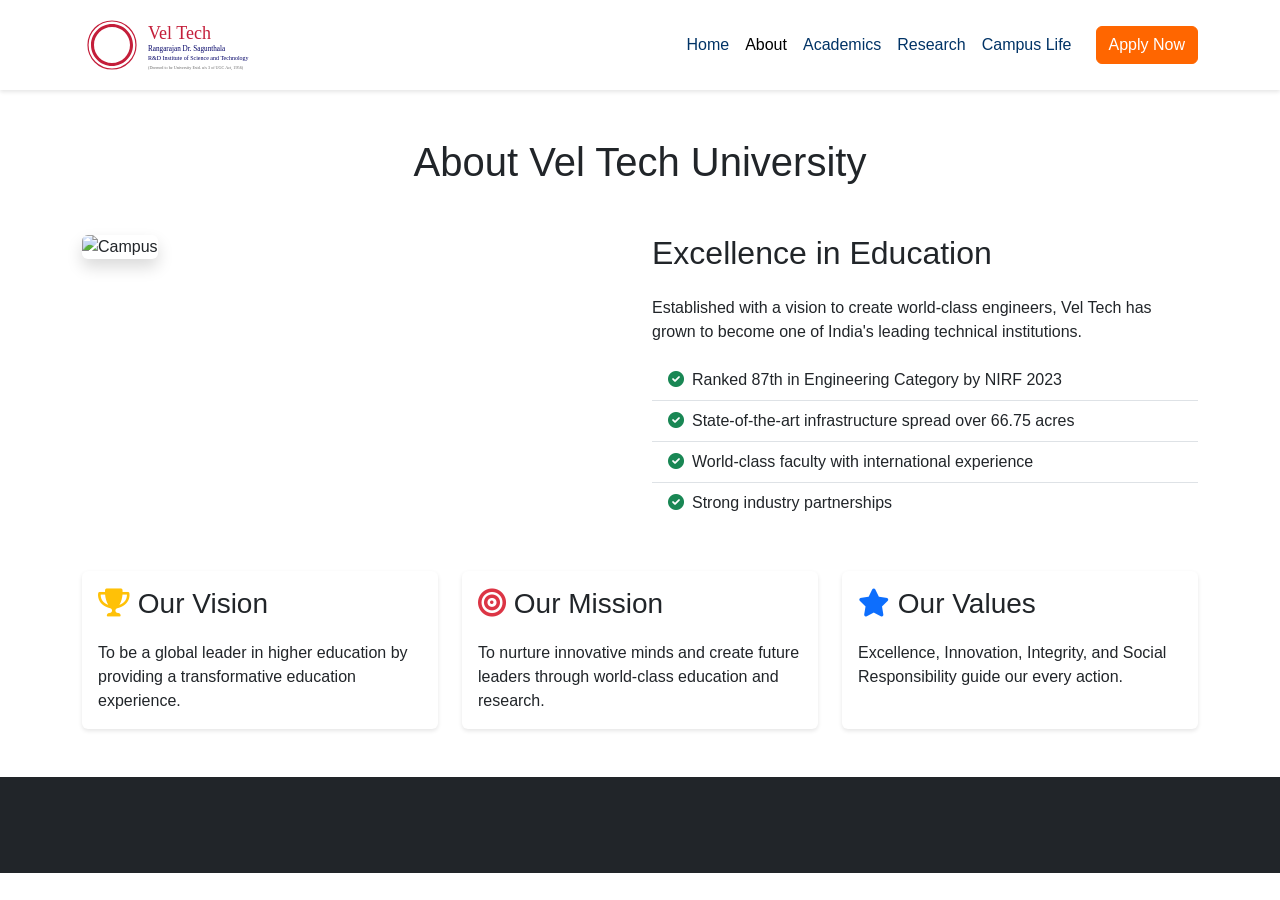
==== about.html @ 929e0588 "Added logo to all pages" ====
<!DOCTYPE html>
<html lang="en">
<head>
    <meta charset="UTF-8">
    <meta name="viewport" content="width=device-width, initial-scale=1.0">
    <title>About - Vel Tech University</title>
    <link rel="stylesheet" href="https://cdnjs.cloudflare.com/ajax/libs/font-awesome/6.0.0/css/all.min.css">
    <link href="https://cdn.jsdelivr.net/npm/bootstrap@5.3.0/dist/css/bootstrap.min.css" rel="stylesheet">
    <link rel="stylesheet" href="styles.css">
</head>
<body>
    <!-- Include the same navbar as index.html -->
    <nav class="navbar navbar-expand-lg navbar-light bg-white">
        <div class="container">
            <a class="navbar-brand" href="index.html">
                <img src="assets/veltech-logo.svg" alt="Vel Tech Rangarajan Dr. Sagunthala R&D Institute of Science and Technology" height="60">
            </a>
            <button class="navbar-toggler" type="button" data-bs-toggle="collapse" data-bs-target="#navbarNav">
                <span class="navbar-toggler-icon"></span>
            </button>
            <div class="collapse navbar-collapse" id="navbarNav">
                <ul class="navbar-nav ms-auto">
                    <li class="nav-item"><a class="nav-link" href="index.html">Home</a></li>
                    <li class="nav-item"><a class="nav-link active" href="about.html">About</a></li>
                    <li class="nav-item"><a class="nav-link" href="academics.html">Academics</a></li>
                    <li class="nav-item"><a class="nav-link" href="research.html">Research</a></li>
                    <li class="nav-item"><a class="nav-link" href="#">Campus Life</a></li>
                </ul>
                <button class="btn btn-primary ms-3" data-bs-toggle="modal" data-bs-target="#applyNowModal">Apply Now</button>
            </div>
        </div>
    </nav>

    <!-- About Content -->
    <div class="container py-5">
        <h1 class="text-center mb-5">About Vel Tech University</h1>
        
        <div class="row mb-5">
            <div class="col-md-6">
                <img src="images/campus-1.jpg" alt="Campus" class="img-fluid rounded shadow">
            </div>
            <div class="col-md-6">
                <h2 class="mb-4">Excellence in Education</h2>
                <p>Established with a vision to create world-class engineers, Vel Tech has grown to become one of India's leading technical institutions.</p>
                <ul class="list-group list-group-flush">
                    <li class="list-group-item"><i class="fas fa-check-circle text-success me-2"></i>Ranked 87th in Engineering Category by NIRF 2023</li>
                    <li class="list-group-item"><i class="fas fa-check-circle text-success me-2"></i>State-of-the-art infrastructure spread over 66.75 acres</li>
                    <li class="list-group-item"><i class="fas fa-check-circle text-success me-2"></i>World-class faculty with international experience</li>
                    <li class="list-group-item"><i class="fas fa-check-circle text-success me-2"></i>Strong industry partnerships</li>
                </ul>
            </div>
        </div>

        <div class="row g-4">
            <div class="col-md-4">
                <div class="card h-100">
                    <div class="card-body">
                        <h3 class="card-title"><i class="fas fa-trophy text-warning mb-3"></i> Our Vision</h3>
                        <p class="card-text">To be a global leader in higher education by providing a transformative education experience.</p>
                    </div>
                </div>
            </div>
            <div class="col-md-4">
                <div class="card h-100">
                    <div class="card-body">
                        <h3 class="card-title"><i class="fas fa-bullseye text-danger mb-3"></i> Our Mission</h3>
                        <p class="card-text">To nurture innovative minds and create future leaders through world-class education and research.</p>
                    </div>
                </div>
            </div>
            <div class="col-md-4">
                <div class="card h-100">
                    <div class="card-body">
                        <h3 class="card-title"><i class="fas fa-star text-primary mb-3"></i> Our Values</h3>
                        <p class="card-text">Excellence, Innovation, Integrity, and Social Responsibility guide our every action.</p>
                    </div>
                </div>
            </div>
        </div>
    </div>

    <!-- Include the same footer as index.html -->
    <footer class="bg-dark text-white py-5">
        <!-- Footer content -->
    </footer>

    <script src="https://cdn.jsdelivr.net/npm/bootstrap@5.3.0/dist/js/bootstrap.bundle.min.js"></script>
    <script src="script.js"></script>
</body>
</html>
---- styles.css ----
:root {
    --primary-color: #003366;
    --secondary-color: #ff6600;
}

body {
    font-family: 'Arial', sans-serif;
}

/* Top Bar */
.top-bar {
    font-size: 0.9rem;
}

.top-bar a {
    text-decoration: none;
}

/* Navbar and Logo */
.navbar {
    padding: 10px 0;
    box-shadow: 0 2px 4px rgba(0,0,0,0.1);
}

/* Logo styles */
.navbar-brand img {
    height: 60px;
    max-width: 100%;
    transition: transform 0.3s ease;
}

.navbar-brand img:hover {
    transform: scale(1.02);
}

.navbar-nav .nav-link {
    font-weight: 500;
    color: var(--primary-color);
    padding: 1rem 1.2rem;
}

.navbar-nav .nav-link:hover {
    color: var(--secondary-color);
}

/* Hero Section */
.hero-section {
    position: relative;
}

#heroCarousel {
    margin-top: 76px;
    background: #f8f9fa;
}

.carousel-item {
    height: 600px;
    overflow: hidden;
    position: relative;
}

.carousel-item img {
    width: 100%;
    height: 100%;
    object-fit: cover;
    object-position: center;
    transition: transform 0.3s ease;
}

.carousel-item::before {
    content: '';
    position: absolute;
    top: 0;
    left: 0;
    right: 0;
    bottom: 0;
    background: rgba(0, 0, 0, 0.2);
    z-index: 1;
}

.carousel-caption {
    position: relative;
    z-index: 2;
    background: rgba(0, 0, 0, 0.5);
    padding: 20px 30px;
    border-radius: 10px;
    bottom: 20%;
    max-width: 600px;
    margin: 0 auto;
    left: 50%;
    transform: translateX(-50%);
}

.carousel-caption h2 {
    color: #fff;
    font-size: 2.5rem;
    font-weight: 600;
    margin-bottom: 0.5rem;
    text-shadow: 2px 2px 4px rgba(0,0,0,0.3);
}

.carousel-caption p {
    color: #fff;
    font-size: 1.2rem;
    margin-bottom: 0;
    text-shadow: 1px 1px 2px rgba(0,0,0,0.3);
}

/* Quick Links */
.quick-link-card {
    text-align: center;
    padding: 2rem;
    background: #fff;
    border-radius: 10px;
    box-shadow: 0 2px 4px rgba(0,0,0,0.1);
    transition: transform 0.3s;
}

.quick-link-card:hover {
    transform: translateY(-5px);
}

.quick-link-card i {
    font-size: 2.5rem;
    color: var(--primary-color);
    margin-bottom: 1rem;
}

/* News & Events */
.card {
    border: none;
    box-shadow: 0 2px 4px rgba(0,0,0,0.1);
    transition: transform 0.3s;
}

.card:hover {
    transform: translateY(-5px);
}

.card-img-top {
    height: 200px;
    object-fit: cover;
}

/* Footer */
footer {
    background-color: var(--primary-color);
}

.social-links a {
    font-size: 1.5rem;
    transition: color 0.3s;
}

.social-links a:hover {
    color: var(--secondary-color) !important;
}

/* Responsive Design */
@media (max-width: 768px) {
    .carousel-item {
        height: 400px;
    }

    .carousel-caption {
        bottom: 10%;
        padding: 15px 20px;
        max-width: 90%;
    }

    .carousel-caption h2 {
        font-size: 1.8rem;
    }

    .carousel-caption p {
        font-size: 1rem;
    }

    .quick-link-card {
        margin-bottom: 1rem;
    }

    .navbar-brand img {
        height: 40px;
    }
}

@media (max-width: 576px) {
    .navbar-brand img {
        height: 35px;
    }
}

/* Custom Button Styles */
.btn-primary {
    background-color: var(--secondary-color);
    border-color: var(--secondary-color);
}

.btn-primary:hover {
    background-color: #ff8533;
    border-color: #ff8533;
}

/* Voice Assistant Styles */
.voice-assistant-container {
    position: fixed;
    bottom: 30px;
    right: 20px;
    z-index: 1000;
    display: flex;
    flex-direction: column;
    align-items: flex-end;
}

#voice-assistant-btn {
    width: 60px;
    height: 60px;
    border-radius: 50%;
    background-color: var(--primary-color);
    color: white;
    border: none;
    cursor: pointer;
    display: flex;
    align-items: center;
    justify-content: center;
    font-size: 24px;
    box-shadow: 0 4px 8px rgba(0, 0, 0, 0.2);
    transition: all 0.3s ease;
    -webkit-tap-highlight-color: transparent; /* Remove tap highlight on mobile */
    touch-action: manipulation; /* Optimize for touch */
}

#voice-assistant-btn:hover {
    transform: scale(1.1);
    box-shadow: 0 6px 12px rgba(0, 0, 0, 0.3);
}

#voice-assistant-btn:active {
    transform: scale(0.95);
}

#voice-assistant-btn.listening {
    background-color: #dc3545;
    animation: pulse 1.5s infinite;
}

#assistant-response {
    background-color: white;
    padding: 15px 20px;
    border-radius: 10px;
    box-shadow: 0 4px 8px rgba(0, 0, 0, 0.1);
    margin-bottom: 15px;
    max-width: 300px;
    display: none;
    font-size: 14px;
    line-height: 1.4;
    word-wrap: break-word;
}

/* Mobile Optimization */
@media (max-width: 768px) {
    .voice-assistant-container {
        bottom: 20px;
        right: 15px;
    }

    #assistant-response {
        max-width: calc(100vw - 40px);
        font-size: 16px;
        margin-bottom: 10px;
    }

    #voice-assistant-btn {
        width: 56px;
        height: 56px;
        font-size: 22px;
    }
}

@keyframes pulse {
    0% {
        transform: scale(1);
    }
    50% {
        transform: scale(1.1);
    }
    100% {
        transform: scale(1);
    }
}
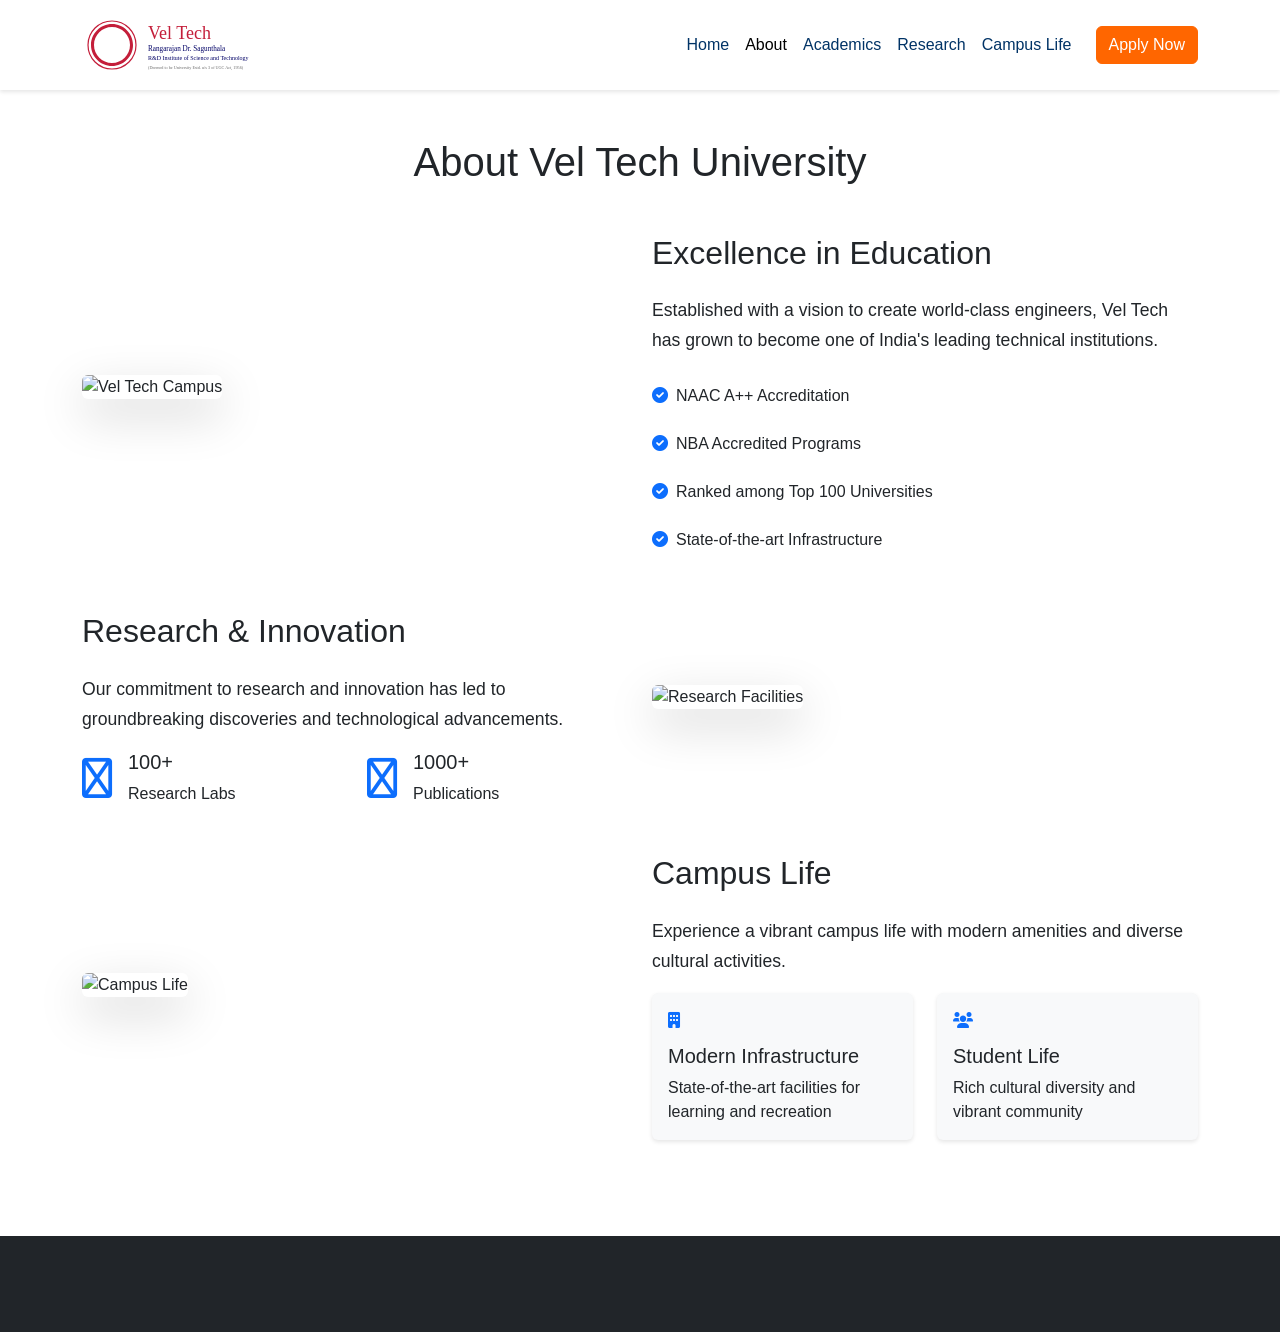
==== commit c7fe5447: "Enhanced about page with images and improved layout" ====
--- a/about.html
+++ b/about.html
@@ -32,47 +32,83 @@
     </nav>
 
     <!-- About Content -->
-    <div class="container py-5">
+    <div class="container py-5 about-section">
         <h1 class="text-center mb-5">About Vel Tech University</h1>
         
-        <div class="row mb-5">
+        <!-- Vision and Mission -->
+        <div class="row mb-5 align-items-center">
             <div class="col-md-6">
-                <img src="images/campus-1.jpg" alt="Campus" class="img-fluid rounded shadow">
+                <img src="https://www.veltech.edu.in/wp-content/uploads/2022/03/about-us-1.jpg" alt="Vel Tech Campus" class="img-fluid rounded shadow-lg mb-4">
             </div>
             <div class="col-md-6">
                 <h2 class="mb-4">Excellence in Education</h2>
-                <p>Established with a vision to create world-class engineers, Vel Tech has grown to become one of India's leading technical institutions.</p>
+                <p class="lead">Established with a vision to create world-class engineers, Vel Tech has grown to become one of India's leading technical institutions.</p>
                 <ul class="list-group list-group-flush">
-                    <li class="list-group-item"><i class="fas fa-check-circle text-success me-2"></i>Ranked 87th in Engineering Category by NIRF 2023</li>
-                    <li class="list-group-item"><i class="fas fa-check-circle text-success me-2"></i>State-of-the-art infrastructure spread over 66.75 acres</li>
-                    <li class="list-group-item"><i class="fas fa-check-circle text-success me-2"></i>World-class faculty with international experience</li>
-                    <li class="list-group-item"><i class="fas fa-check-circle text-success me-2"></i>Strong industry partnerships</li>
+                    <li class="list-group-item"><i class="fas fa-check-circle text-primary me-2"></i>NAAC A++ Accreditation</li>
+                    <li class="list-group-item"><i class="fas fa-check-circle text-primary me-2"></i>NBA Accredited Programs</li>
+                    <li class="list-group-item"><i class="fas fa-check-circle text-primary me-2"></i>Ranked among Top 100 Universities</li>
+                    <li class="list-group-item"><i class="fas fa-check-circle text-primary me-2"></i>State-of-the-art Infrastructure</li>
                 </ul>
             </div>
         </div>
 
-        <div class="row g-4">
-            <div class="col-md-4">
-                <div class="card h-100">
-                    <div class="card-body">
-                        <h3 class="card-title"><i class="fas fa-trophy text-warning mb-3"></i> Our Vision</h3>
-                        <p class="card-text">To be a global leader in higher education by providing a transformative education experience.</p>
+        <!-- Research and Innovation -->
+        <div class="row mb-5 align-items-center flex-md-row-reverse">
+            <div class="col-md-6">
+                <img src="https://www.veltech.edu.in/research/img/carousel-4.jpg" alt="Research Facilities" class="img-fluid rounded shadow-lg mb-4">
+            </div>
+            <div class="col-md-6">
+                <h2 class="mb-4">Research & Innovation</h2>
+                <p class="lead">Our commitment to research and innovation has led to groundbreaking discoveries and technological advancements.</p>
+                <div class="row g-4">
+                    <div class="col-6">
+                        <div class="d-flex align-items-center">
+                            <i class="fas fa-flask display-4 text-primary me-3"></i>
+                            <div>
+                                <h4 class="h5">100+</h4>
+                                <p class="mb-0">Research Labs</p>
+                            </div>
+                        </div>
+                    </div>
+                    <div class="col-6">
+                        <div class="d-flex align-items-center">
+                            <i class="fas fa-book display-4 text-primary me-3"></i>
+                            <div>
+                                <h4 class="h5">1000+</h4>
+                                <p class="mb-0">Publications</p>
+                            </div>
+                        </div>
                     </div>
                 </div>
             </div>
-            <div class="col-md-4">
-                <div class="card h-100">
-                    <div class="card-body">
-                        <h3 class="card-title"><i class="fas fa-bullseye text-danger mb-3"></i> Our Mission</h3>
-                        <p class="card-text">To nurture innovative minds and create future leaders through world-class education and research.</p>
+        </div>
+
+        <!-- Campus Life -->
+        <div class="row mb-5 align-items-center">
+            <div class="col-md-6">
+                <img src="https://www.veltech.edu.in/wp-content/uploads/2022/03/about-us-2.jpg" alt="Campus Life" class="img-fluid rounded shadow-lg mb-4">
+            </div>
+            <div class="col-md-6">
+                <h2 class="mb-4">Campus Life</h2>
+                <p class="lead">Experience a vibrant campus life with modern amenities and diverse cultural activities.</p>
+                <div class="row g-4">
+                    <div class="col-md-6">
+                        <div class="card border-0 bg-light h-100">
+                            <div class="card-body">
+                                <i class="fas fa-building text-primary mb-3"></i>
+                                <h5>Modern Infrastructure</h5>
+                                <p class="mb-0">State-of-the-art facilities for learning and recreation</p>
+                            </div>
+                        </div>
                     </div>
-                </div>
-            </div>
-            <div class="col-md-4">
-                <div class="card h-100">
-                    <div class="card-body">
-                        <h3 class="card-title"><i class="fas fa-star text-primary mb-3"></i> Our Values</h3>
-                        <p class="card-text">Excellence, Innovation, Integrity, and Social Responsibility guide our every action.</p>
+                    <div class="col-md-6">
+                        <div class="card border-0 bg-light h-100">
+                            <div class="card-body">
+                                <i class="fas fa-users text-primary mb-3"></i>
+                                <h5>Student Life</h5>
+                                <p class="mb-0">Rich cultural diversity and vibrant community</p>
+                            </div>
+                        </div>
                     </div>
                 </div>
             </div>
--- a/styles.css
+++ b/styles.css
@@ -124,6 +124,49 @@
     font-size: 2.5rem;
     color: var(--primary-color);
     margin-bottom: 1rem;
+}
+
+/* News & Events Section */
+.news-events .card {
+    transition: transform 0.3s ease, box-shadow 0.3s ease;
+    border: none;
+    box-shadow: 0 2px 15px rgba(0, 0, 0, 0.1);
+}
+
+.news-events .card:hover {
+    transform: translateY(-5px);
+    box-shadow: 0 5px 20px rgba(0, 0, 0, 0.15);
+}
+
+.news-events .card-img-top {
+    height: 200px;
+    object-fit: cover;
+}
+
+.news-events .card-body {
+    padding: 1.5rem;
+}
+
+.news-events .card-title {
+    font-size: 1.25rem;
+    margin-bottom: 0.75rem;
+    color: #333;
+}
+
+.news-events .card-text {
+    color: #666;
+    margin-bottom: 1.25rem;
+}
+
+.news-events .btn-primary {
+    padding: 0.5rem 1.5rem;
+    font-weight: 500;
+}
+
+@media (max-width: 768px) {
+    .news-events .card-img-top {
+        height: 180px;
+    }
 }
 
 /* News & Events */
@@ -289,3 +332,49 @@
         transform: scale(1);
     }
 }
+
+/* About Page Styles */
+.about-section img {
+    transition: transform 0.3s ease;
+}
+
+.about-section img:hover {
+    transform: scale(1.02);
+}
+
+.about-section .list-group-item {
+    border: none;
+    padding: 0.75rem 0;
+}
+
+.about-section .list-group-item i {
+    color: var(--bs-primary);
+}
+
+.about-section .card {
+    transition: transform 0.3s ease, box-shadow 0.3s ease;
+}
+
+.about-section .card:hover {
+    transform: translateY(-5px);
+    box-shadow: 0 5px 15px rgba(0, 0, 0, 0.1);
+}
+
+.about-section .display-4 {
+    font-size: 2.5rem;
+}
+
+.about-section .lead {
+    font-size: 1.1rem;
+    line-height: 1.7;
+}
+
+@media (max-width: 768px) {
+    .about-section .flex-md-row-reverse {
+        flex-direction: column-reverse !important;
+    }
+    
+    .about-section img {
+        margin-bottom: 2rem;
+    }
+}
